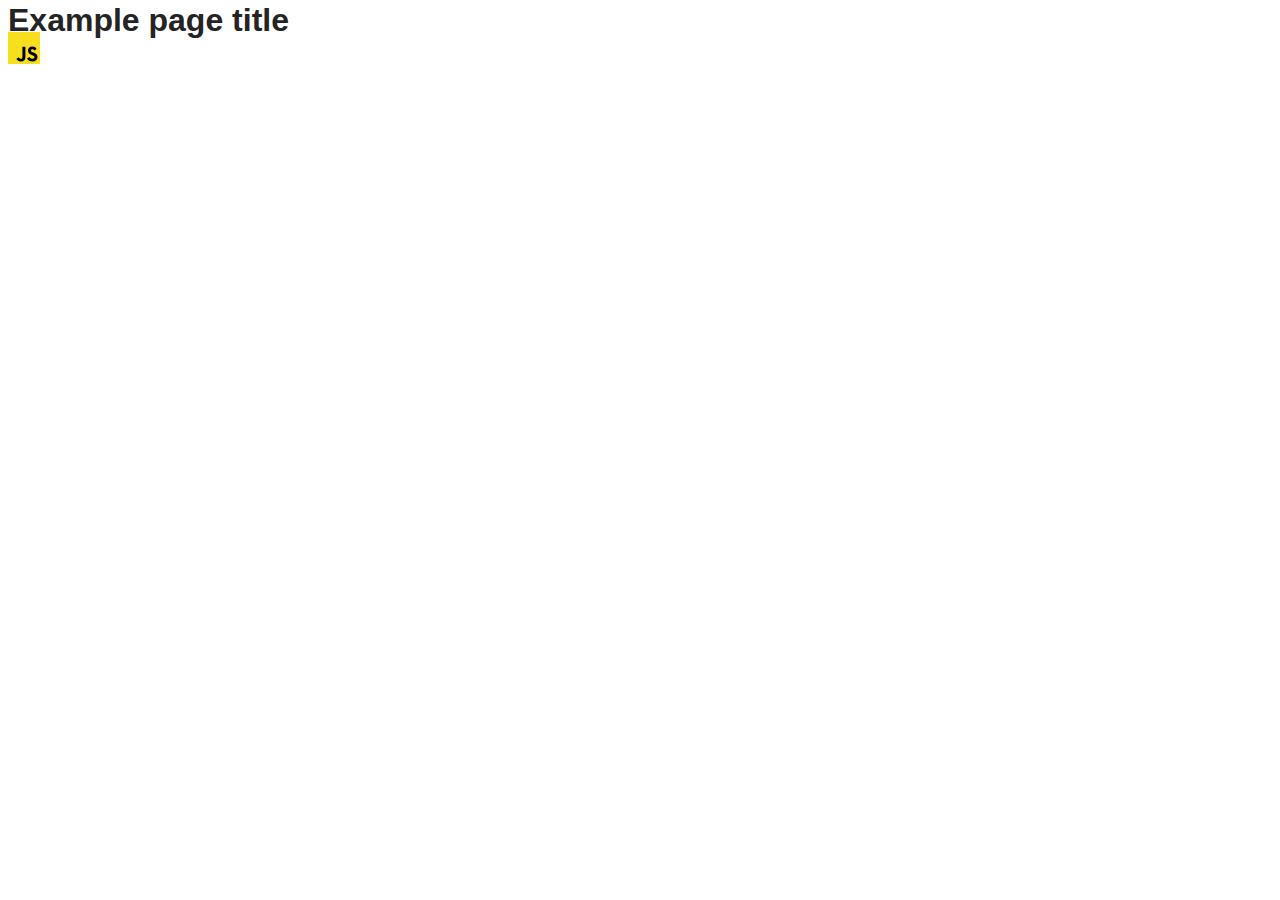
==== src/index.html @ 1e59ae87 "Initial commit" ====
<!DOCTYPE html>
<html lang="en">
  <head>
    <meta charset="UTF-8" />
    <link rel="icon" type="image/svg+xml" href="/favicon.svg" />
    <meta name="viewport" content="width=device-width, initial-scale=1.0" />
    <title>Vanilla App Template</title>
    <link rel="stylesheet" href="./css/styles.css" />
  </head>
  <body>
    <load ="partials/header.html" />

    <section>
      <h1>Example page title</h1>
      <!-- Path to images as from index.html file -->
      <img src="./img/javascript.svg" alt="" />
    </section>

    <!-- Loads the specified .html file -->
    <load ="partials/vite-promo.html" />

    <script type="module" src="./main.js"></script>
  </body>
</html>
---- src/css/styles.css ----
/**
  |============================
  | include css partials with
  | default @import url()
  |============================
*/
@import url('./reset.css');
@import url('./vite-promo.css');
@import url('./header.css');

:root {
  font-family: Inter, Avenir, Helvetica, Arial, sans-serif;
  font-size: 16px;
  line-height: 24px;
  font-weight: 400;

  color: #242424;
  background-color: rgba(255, 255, 255, 0.87);

  font-synthesis: none;
  text-rendering: optimizeLegibility;
  -webkit-font-smoothing: antialiased;
  -moz-osx-font-smoothing: grayscale;
  -webkit-text-size-adjust: 100%;
}
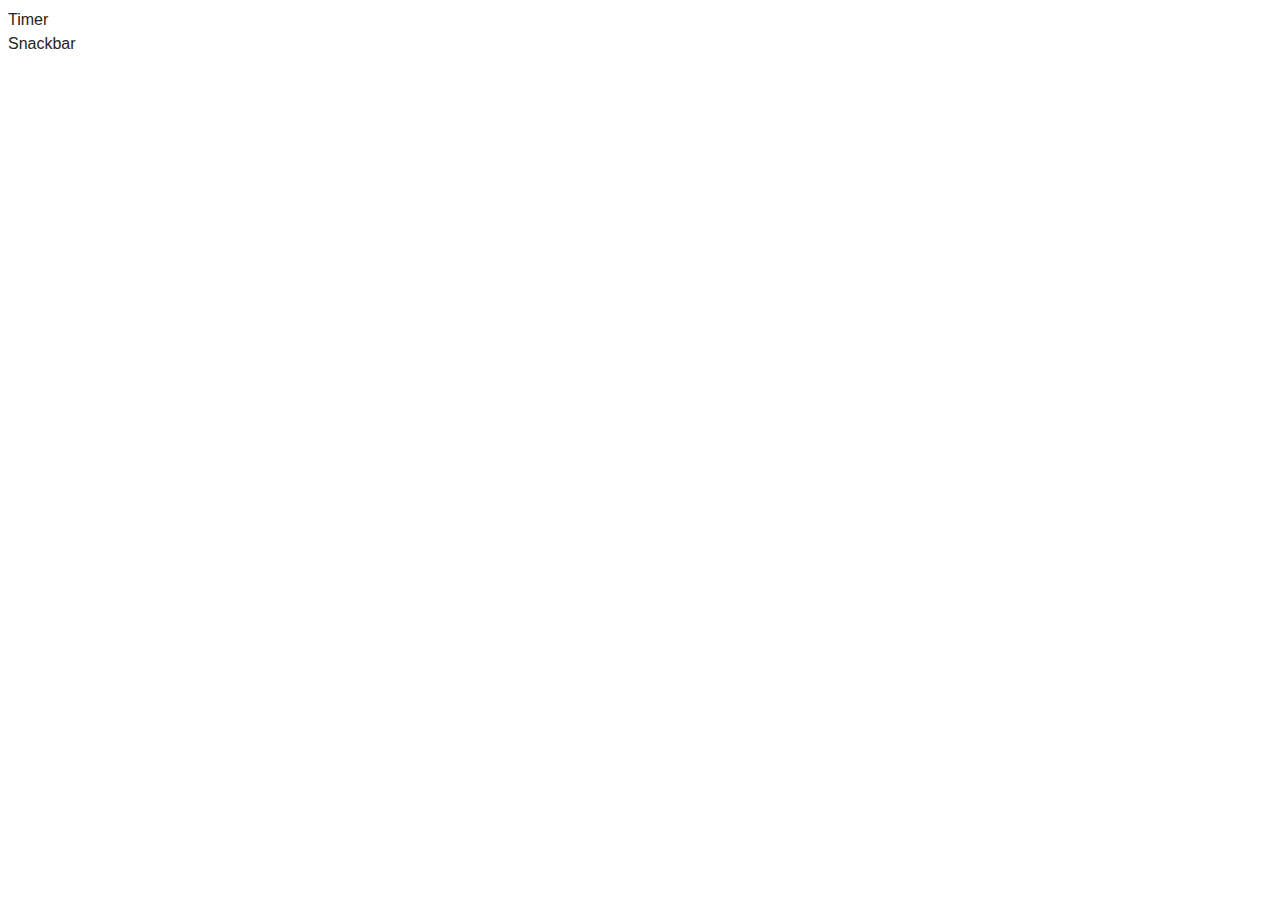
==== commit 41850d14: "task1" ====
--- a/src/index.html
+++ b/src/index.html
@@ -8,16 +8,14 @@
     <link rel="stylesheet" href="./css/styles.css" />
   </head>
   <body>
-    <load ="partials/header.html" />
-
-    <section>
-      <h1>Example page title</h1>
-      <!-- Path to images as from index.html file -->
-      <img src="./img/javascript.svg" alt="" />
-    </section>
-
-    <!-- Loads the specified .html file -->
-    <load ="partials/vite-promo.html" />
+   <header>
+    <nav>
+      <ul>
+        <li><a href="./1-timer.html">Timer</a></li>
+        <li><a href="./2-snackbar.html">Snackbar</a></li>
+      </ul>
+    </nav>
+   </header>
 
     <script type="module" src="./main.js"></script>
   </body>
--- a/src/css/styles.css
+++ b/src/css/styles.css
@@ -5,8 +5,6 @@
   |============================
 */
 @import url('./reset.css');
-@import url('./vite-promo.css');
-@import url('./header.css');
 
 :root {
   font-family: Inter, Avenir, Helvetica, Arial, sans-serif;
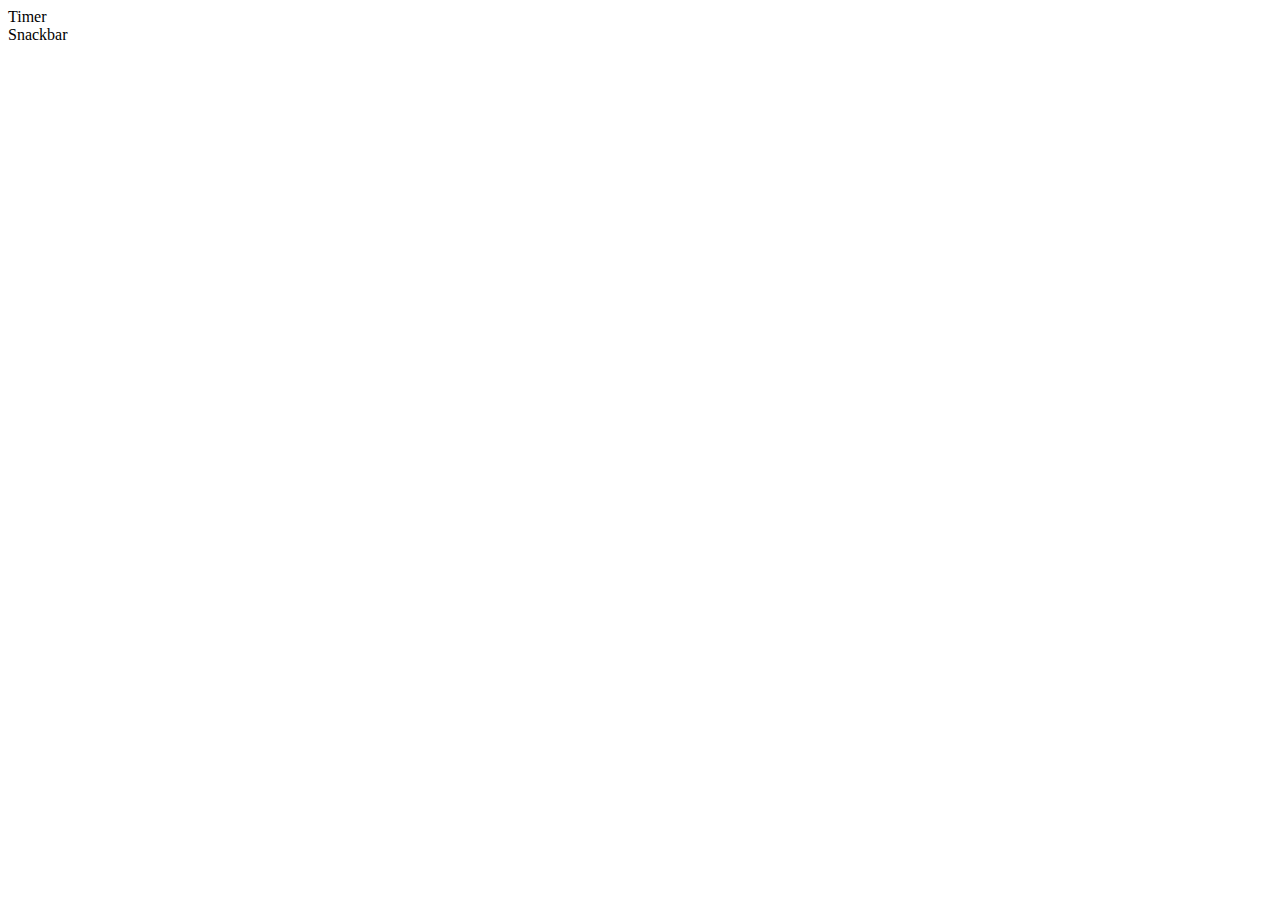
==== commit d2a7075f: "task-1" ====
--- a/src/index.html
+++ b/src/index.html
@@ -8,15 +8,13 @@
     <link rel="stylesheet" href="./css/styles.css" />
   </head>
   <body>
-   <header>
-    <nav>
-      <ul>
-        <li><a href="./1-timer.html">Timer</a></li>
-        <li><a href="./2-snackbar.html">Snackbar</a></li>
-      </ul>
-    </nav>
-   </header>
-
-    <script type="module" src="./main.js"></script>
+    <header>
+      <nav>
+        <ul>
+          <li><a href="./1-timer.html">Timer</a></li>
+          <li><a href="./2-snackbar.html">Snackbar</a></li>
+        </ul>
+      </nav>
+    </header>
   </body>
 </html>
--- a/src/css/styles.css
+++ b/src/css/styles.css
@@ -1,23 +1 @@
-/**
-  |============================
-  | include css partials with
-  | default @import url()
-  |============================
-*/
 @import url('./reset.css');
-
-:root {
-  font-family: Inter, Avenir, Helvetica, Arial, sans-serif;
-  font-size: 16px;
-  line-height: 24px;
-  font-weight: 400;
-
-  color: #242424;
-  background-color: rgba(255, 255, 255, 0.87);
-
-  font-synthesis: none;
-  text-rendering: optimizeLegibility;
-  -webkit-font-smoothing: antialiased;
-  -moz-osx-font-smoothing: grayscale;
-  -webkit-text-size-adjust: 100%;
-}
